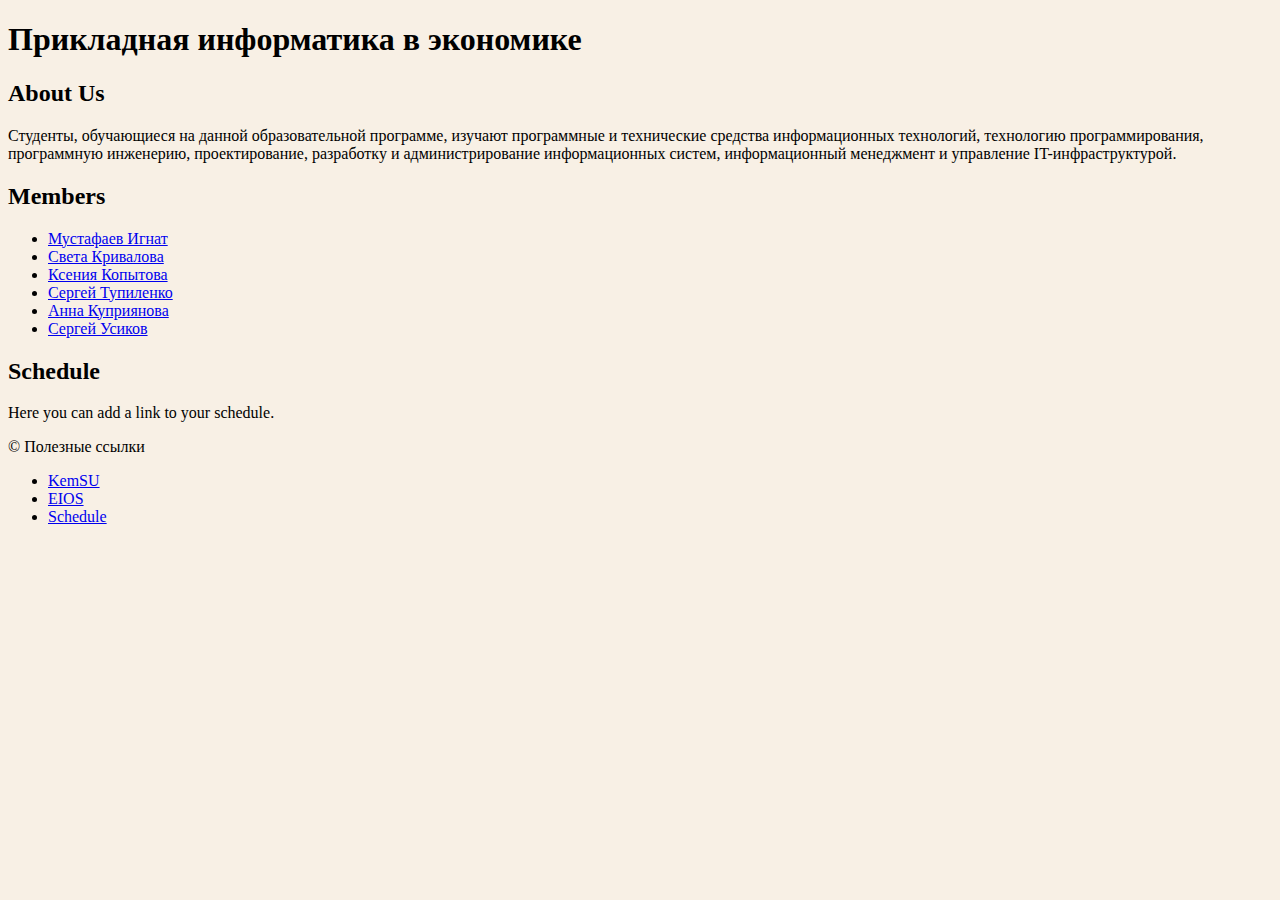
==== lab3/main.html @ bcd03dcd "3lab" ====
<!DOCTYPE html>
<html>
<style>
    body {
        background-color: #F8F0E5;
    }
</style>
<head>
    <title>Прикладная информатика в экономике</title>
    <meta charset="UTF-8">
    <meta name="viewport" content="width=device-width, initial-scale=1.0">
    <link rel="stylesheet" href="styles.css">
</head>
<body>

<header>
    <h1>Прикладная информатика в экономике</h1>
</header>

<main>
    <h2>About Us</h2>
    <p>Студенты, обучающиеся на данной образовательной программе, изучают программные и технические средства
        информационных технологий, технологию программирования, программную инженерию, проектирование, разработку и
        администрирование информационных систем, информационный менеджмент и управление IT-инфраструктурой.</p>

    <h2>Members</h2>
    <ul>
        <li><a href="https://vk.com/tusxxx">Мустафаев Игнат</a></li>
        <li><a href="https://vk.com/krivalova">Света Кривалова</a></li>
        <li><a href="https://vk.com/babybiii">Ксения Копытова</a></li>
        <li><a href="https://vk.com/s.tupilenko">Сергей Тупиленко</a></li>
        <li><a href="https://vk.com/idmialenna04">Анна Куприянова</a></li>
        <li><a href="https://vk.com/malkornqwer">Сергей Усиков</a></li>
    </ul>

    <h2>Schedule</h2>
    <p>Here you can add a link to your schedule.</p>
</main>
<footer>
    <p>&copy; Полезные ссылки</p>
    <nav>
        <ul>
            <li><a href="https://www.kemsu.ru">KemSU</a></li>
            <li><a href="https://eios.kemsu.ru/">EIОS</a></li>
            <li><a href="https://kemsu.ru/education/schedule/">Schedule</a></li>
        </ul>
    </nav>
</footer>
</body>
</html>
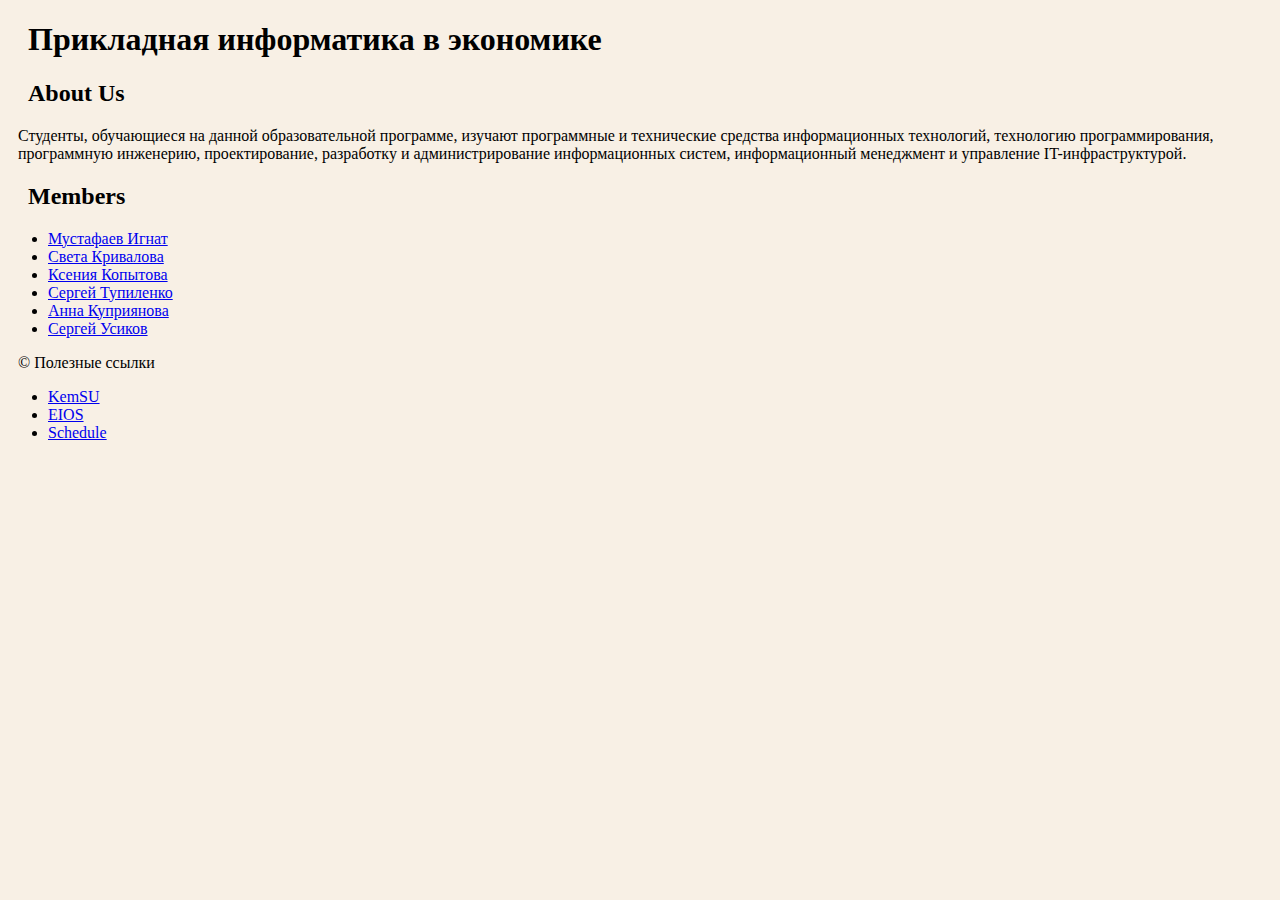
==== commit a69fe0ee: "3lab" ====
--- a/lab3/main.html
+++ b/lab3/main.html
@@ -14,16 +14,16 @@
 <body>
 
 <header>
-    <h1>Прикладная информатика в экономике</h1>
+    <h1 style="padding-left: 20px">Прикладная информатика в экономике</h1>
 </header>
 
 <main>
-    <h2>About Us</h2>
-    <p>Студенты, обучающиеся на данной образовательной программе, изучают программные и технические средства
+    <h2 style="padding-left: 20px">About Us</h2>
+    <p style="padding-left: 10px">Студенты, обучающиеся на данной образовательной программе, изучают программные и технические средства
         информационных технологий, технологию программирования, программную инженерию, проектирование, разработку и
         администрирование информационных систем, информационный менеджмент и управление IT-инфраструктурой.</p>
 
-    <h2>Members</h2>
+    <h2 style="padding-left: 20px">Members</h2>
     <ul>
         <li><a href="https://vk.com/tusxxx">Мустафаев Игнат</a></li>
         <li><a href="https://vk.com/krivalova">Света Кривалова</a></li>
@@ -32,12 +32,9 @@
         <li><a href="https://vk.com/idmialenna04">Анна Куприянова</a></li>
         <li><a href="https://vk.com/malkornqwer">Сергей Усиков</a></li>
     </ul>
-
-    <h2>Schedule</h2>
-    <p>Here you can add a link to your schedule.</p>
 </main>
 <footer>
-    <p>&copy; Полезные ссылки</p>
+    <p style="padding-left: 10px">&copy; Полезные ссылки</p>
     <nav>
         <ul>
             <li><a href="https://www.kemsu.ru">KemSU</a></li>
